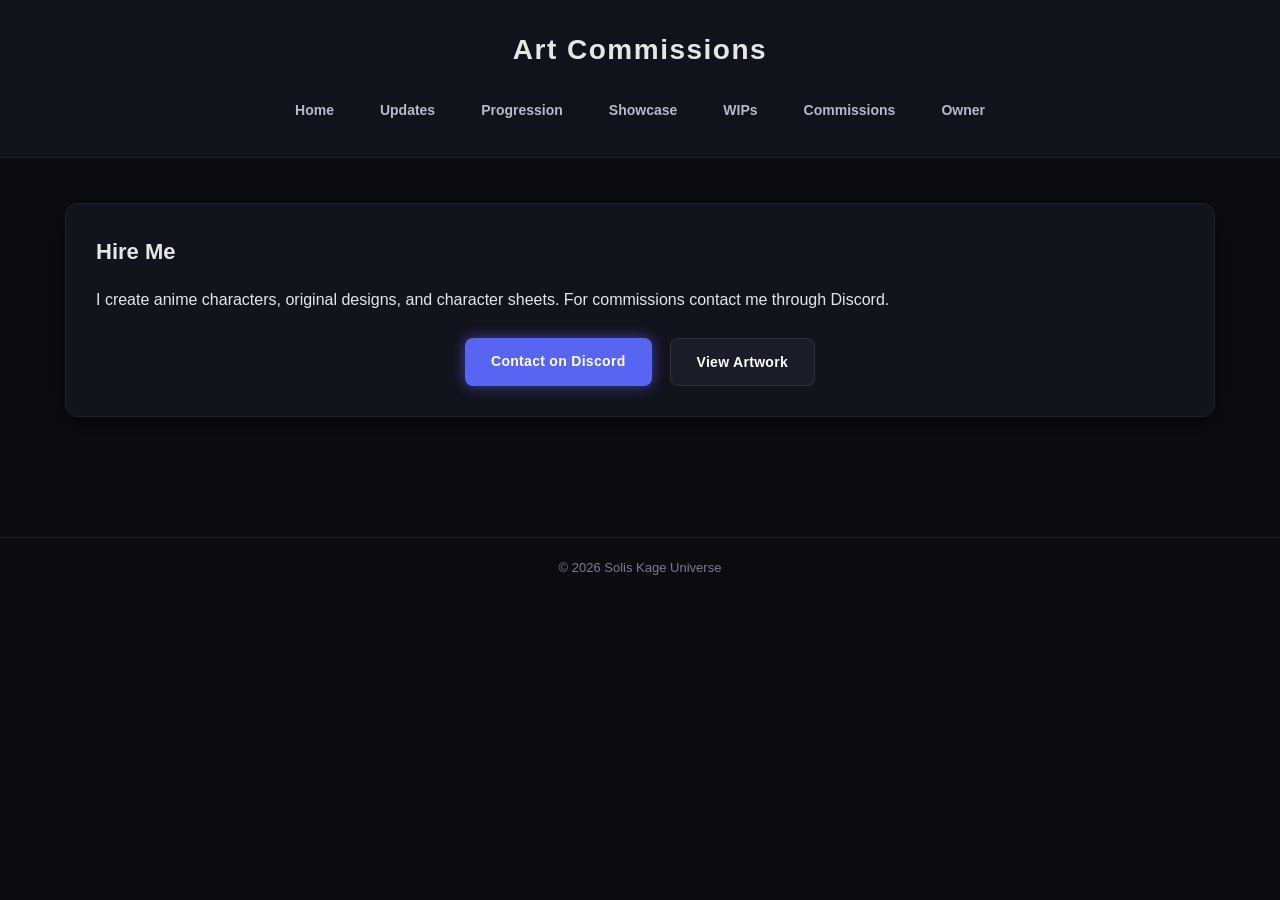
==== commissions.html @ cc57e157 "Add files via upload" ====
<!DOCTYPE html>
<html>

<head>
<title>Commissions</title>
<link rel="stylesheet" href="css/style.css">
</head>

<body>

<header>

<h1>Art Commissions</h1>

<nav>
<a href="index.html">Home</a>
<a href="updates.html">Updates</a>
<a href="progression.html">Progression</a>
<a href="showcase.html">Showcase</a>
<a href="wips.html">WIPs</a>
<a href="commissions.html">Commissions</a>
<a href="owner.html">Owner</a>
</nav>

</header>

<div class="container">

<div class="card">

<h2>Hire Me</h2>

<p>
I create anime characters, original designs, and character sheets.
For commissions contact me through Discord.
</p>

<div class="buttons">

<a class="btn discord" href="https://discord.com/users/9urple_ink" target="_blank">
Contact on Discord
</a>

<a class="btn showcase" href="showcase.html">
View Artwork
</a>

</div>

</div>

</div>

<footer>
© 2026 Solis Kage Universe
</footer>

</body>
</html>
---- css/style.css ----
/* ===== GLOBAL RESET ===== */

*{
margin:0;
padding:0;
box-sizing:border-box;
}

body{
background:#0b0b10;
color:#e6e6e6;
font-family:Arial, Helvetica, sans-serif;
line-height:1.6;
}


/* ===== HEADER ===== */

header{
background:#12121a;
padding:28px 20px;
text-align:center;
border-bottom:1px solid #1f1f2a;
}

header h1{
font-size:28px;
letter-spacing:1.5px;
font-weight:700;
}


/* ===== NAVIGATION ===== */

nav{
margin-top:18px;
display:flex;
justify-content:center;
flex-wrap:wrap;
gap:10px;
}

nav a{
color:#b9b9c9;
text-decoration:none;
font-weight:600;
padding:8px 18px;
border-radius:6px;
transition:0.25s;
font-size:14px;
}

nav a:hover{
background:#1e1e2b;
color:white;
}


/* ===== PAGE CONTAINER ===== */

.container{
width:92%;
max-width:1150px;
margin:auto;
padding:45px 0;
}


/* ===== CARD SYSTEM ===== */

.card{
background:#13131c;
padding:30px;
border-radius:12px;
border:1px solid #222;
margin-bottom:35px;
box-shadow:0 8px 25px rgba(0,0,0,0.35);
}

h2{
margin-bottom:18px;
font-size:22px;
}


/* ===== HERO IMAGE ===== */

.hero{
text-align:center;
margin-bottom:25px;
}

.hero img{
width:230px;
height:230px;
border-radius:50%;
object-fit:cover;
border:4px solid #1e1e2a;
box-shadow:
0 0 35px rgba(120,120,255,0.20),
0 0 70px rgba(88,101,242,0.15);
margin-bottom:18px;
}


/* ===== TEXT ===== */

.sectionText{
text-align:center;
color:#a9a9b6;
margin-bottom:25px;
max-width:650px;
margin-left:auto;
margin-right:auto;
}


/* ===== GALLERY GRID ===== */

.gallery{
display:grid;
grid-template-columns:repeat(auto-fit,minmax(240px,1fr));
gap:24px;
margin-top:20px;
}


/* ===== GALLERY ITEM ===== */

.galleryItem{
background:#14141c;
padding:12px;
border-radius:10px;
border:1px solid #222;
text-align:center;
transition:0.35s;
overflow:hidden;
}

.galleryItem:hover{
transform:translateY(-6px);
box-shadow:0 14px 35px rgba(0,0,0,0.6);
}


/* ===== GALLERY IMAGE ===== */

.galleryItem img{
width:100%;
height:240px;
object-fit:cover;
border-radius:6px;
cursor:pointer;
transition:0.35s;
}

.galleryItem img:hover{
transform:scale(1.06);
}


/* ===== IMAGE CAPTION ===== */

.caption{
margin-top:12px;
font-size:13px;
color:#b5b5c4;
letter-spacing:0.3px;
}


/* ===== BUTTON SYSTEM ===== */

.buttons{
display:flex;
justify-content:center;
gap:18px;
margin-top:25px;
flex-wrap:wrap;
}

.btn{
padding:12px 26px;
border-radius:8px;
font-weight:bold;
text-decoration:none;
transition:0.3s;
display:inline-block;
font-size:14px;
letter-spacing:0.3px;
}


/* ===== DISCORD BUTTON ===== */

.discord{
background:#5865F2;
color:white;
box-shadow:0 0 14px rgba(88,101,242,0.6);
}

.discord:hover{
background:#4752c4;
transform:scale(1.07);
box-shadow:0 0 24px rgba(88,101,242,1);
}


/* ===== SHOWCASE BUTTON ===== */

.showcase{
background:#1c1c28;
color:white;
border:1px solid #333;
}

.showcase:hover{
background:#27273b;
transform:scale(1.05);
}


/* ===== FULLSCREEN IMAGE VIEWER ===== */

#imageViewer{
position:fixed;
top:0;
left:0;
width:100%;
height:100%;
background:rgba(0,0,0,0.95);
display:none;
align-items:center;
justify-content:center;
z-index:999;
cursor:pointer;
animation:fadeIn 0.25s ease;
}

#viewerImg{
max-width:92%;
max-height:92%;
border-radius:10px;
box-shadow:0 0 50px black;
}


/* ===== ANIMATION ===== */

@keyframes fadeIn{
from{opacity:0;}
to{opacity:1;}
}


/* ===== FOOTER ===== */

footer{
text-align:center;
padding:20px;
border-top:1px solid #222;
margin-top:40px;
color:#7c7c8e;
font-size:13px;
}


/* ===== MOBILE OPTIMIZATION ===== */

@media(max-width:700px){

header h1{
font-size:24px;
}

.hero img{
width:170px;
height:170px;
}

.gallery{
grid-template-columns:1fr 1fr;
gap:18px;
}

.galleryItem img{
height:200px;
}

nav{
gap:6px;
}

nav a{
font-size:13px;
padding:6px 12px;
}

.buttons{
gap:12px;
}

}


@media(max-width:480px){

.gallery{
grid-template-columns:1fr;
}

.hero img{
width:150px;
height:150px;
}

}
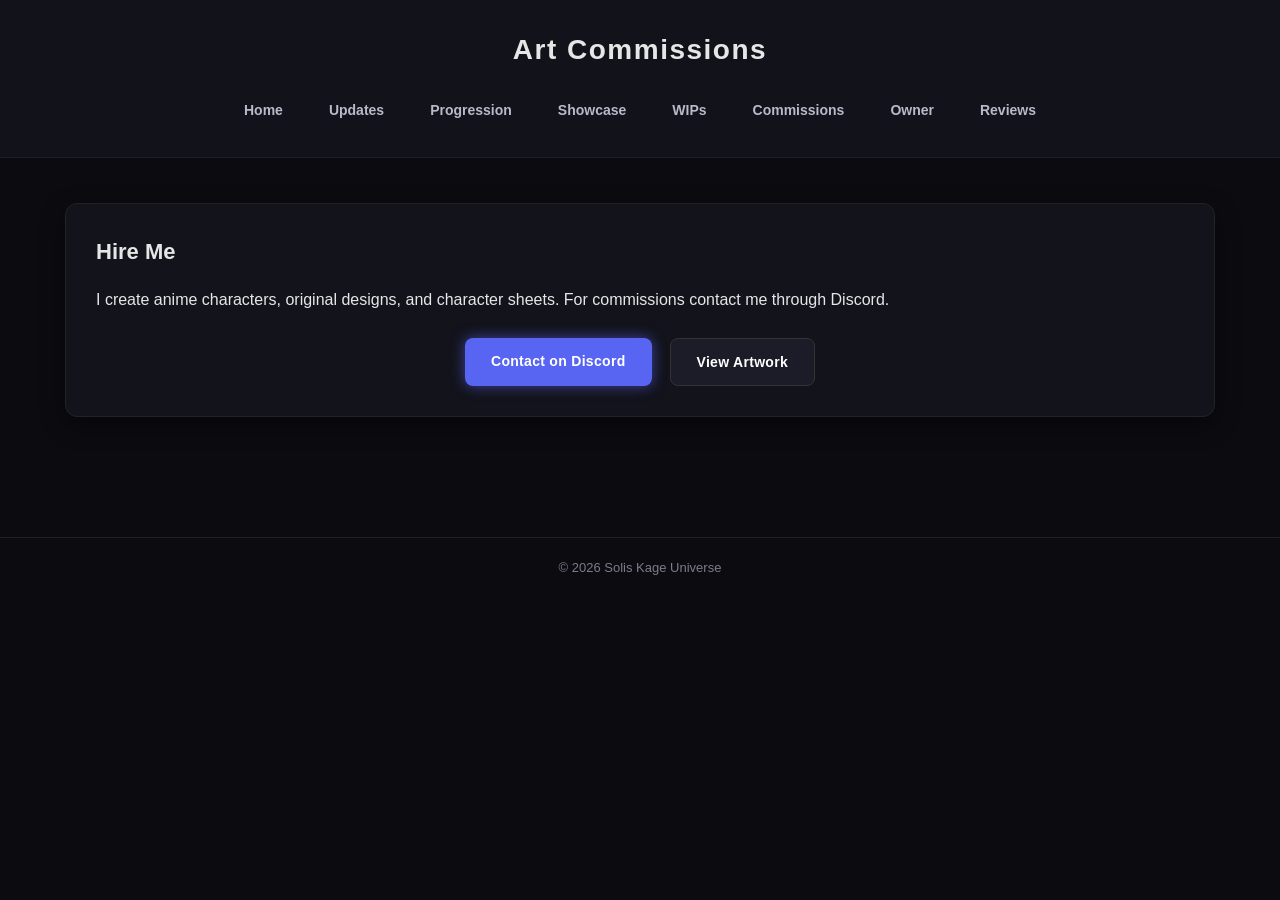
==== commit 1ad68f75: "Update commissions.html to include Reviews link Added a 'Reviews' link to the navigation menu." ====
--- a/commissions.html
+++ b/commissions.html
@@ -20,6 +20,7 @@
 <a href="wips.html">WIPs</a>
 <a href="commissions.html">Commissions</a>
 <a href="owner.html">Owner</a>
+<a href="reviews.html">Reviews</a>
 </nav>
 
 </header>
@@ -56,4 +57,5 @@
 </footer>
 
 </body>
-</html>+
+</html>
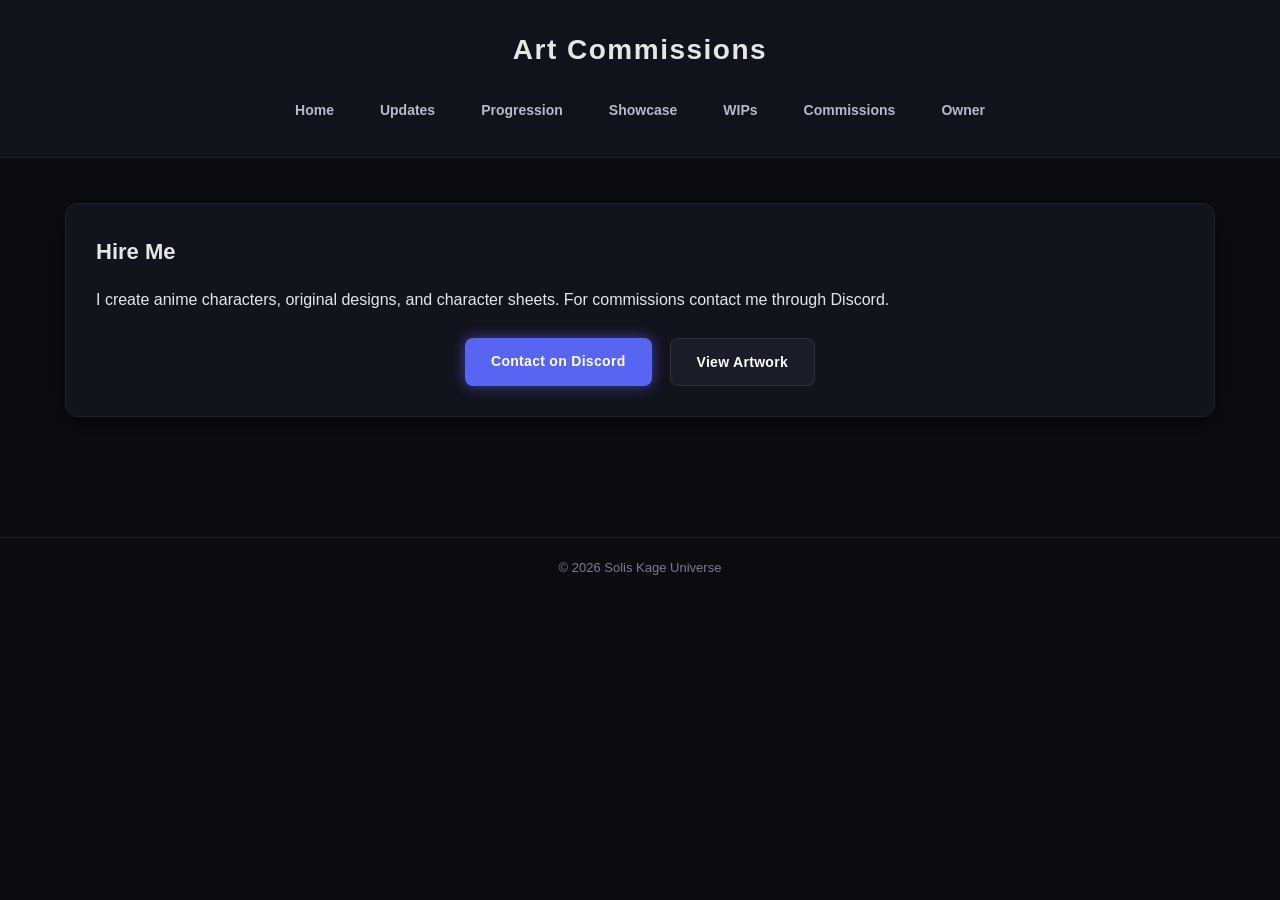
==== commit 8f6940a4: "Update commissions.html" ====
--- a/commissions.html
+++ b/commissions.html
@@ -20,7 +20,6 @@
 <a href="wips.html">WIPs</a>
 <a href="commissions.html">Commissions</a>
 <a href="owner.html">Owner</a>
-<a href="reviews.html">Reviews</a>
 </nav>
 
 </header>
@@ -59,3 +58,4 @@
 </body>
 
 </html>
+
--- a/css/style.css
+++ b/css/style.css
@@ -314,4 +314,135 @@
 height:150px;
 }
 
-}+
+}
+
+/* ===== REVIEW SYSTEM ===== */
+
+.reviewSection{
+max-width:750px;
+margin:auto;
+}
+
+.reviewForm{
+margin-top:20px;
+}
+
+.reviewForm input,
+.reviewForm textarea{
+width:100%;
+padding:12px;
+margin-top:12px;
+background:#0f0f16;
+border:1px solid #222;
+color:#eee;
+border-radius:6px;
+font-size:14px;
+}
+
+.reviewForm textarea{
+min-height:120px;
+resize:vertical;
+}
+
+
+/* ===== STAR RATING ===== */
+
+.stars{
+display:flex;
+gap:8px;
+margin-top:14px;
+font-size:30px;
+cursor:pointer;
+user-select:none;
+}
+
+.star{
+color:#444;
+transition:0.25s;
+}
+
+.star:hover{
+transform:scale(1.2);
+color:#ffd166;
+}
+
+.star.active{
+color:#ffd700;
+text-shadow:0 0 12px rgba(255,215,0,0.8);
+animation:starPop 0.25s ease;
+}
+
+@keyframes starPop{
+0%{transform:scale(0.7)}
+70%{transform:scale(1.3)}
+100%{transform:scale(1)}
+}
+
+
+/* ===== REVIEW CARD ===== */
+
+.reviewCard{
+background:#14141c;
+padding:16px;
+border-radius:8px;
+border:1px solid #222;
+margin-top:16px;
+}
+
+.reviewUser{
+font-weight:bold;
+color:#fff;
+margin-bottom:6px;
+}
+
+.reviewStars{
+color:#ffd700;
+margin-bottom:8px;
+}
+
+.reviewComment{
+color:#cfcfe0;
+font-size:14px;
+}
+
+.reviewDelete{
+margin-top:8px;
+font-size:12px;
+color:#ff7070;
+cursor:pointer;
+}
+
+.reviewDelete:hover{
+color:#ff3b3b;
+}
+
+
+/* ===== AUTH BOX ===== */
+
+.authBox{
+max-width:420px;
+margin:auto;
+margin-bottom:20px;
+}
+
+.authTabs{
+display:flex;
+gap:10px;
+margin-bottom:15px;
+}
+
+.authTabs button{
+flex:1;
+padding:10px;
+border:none;
+background:#1c1c28;
+color:#ccc;
+border-radius:6px;
+cursor:pointer;
+}
+
+.authTabs button.active{
+background:#5865F2;
+color:white;
+}
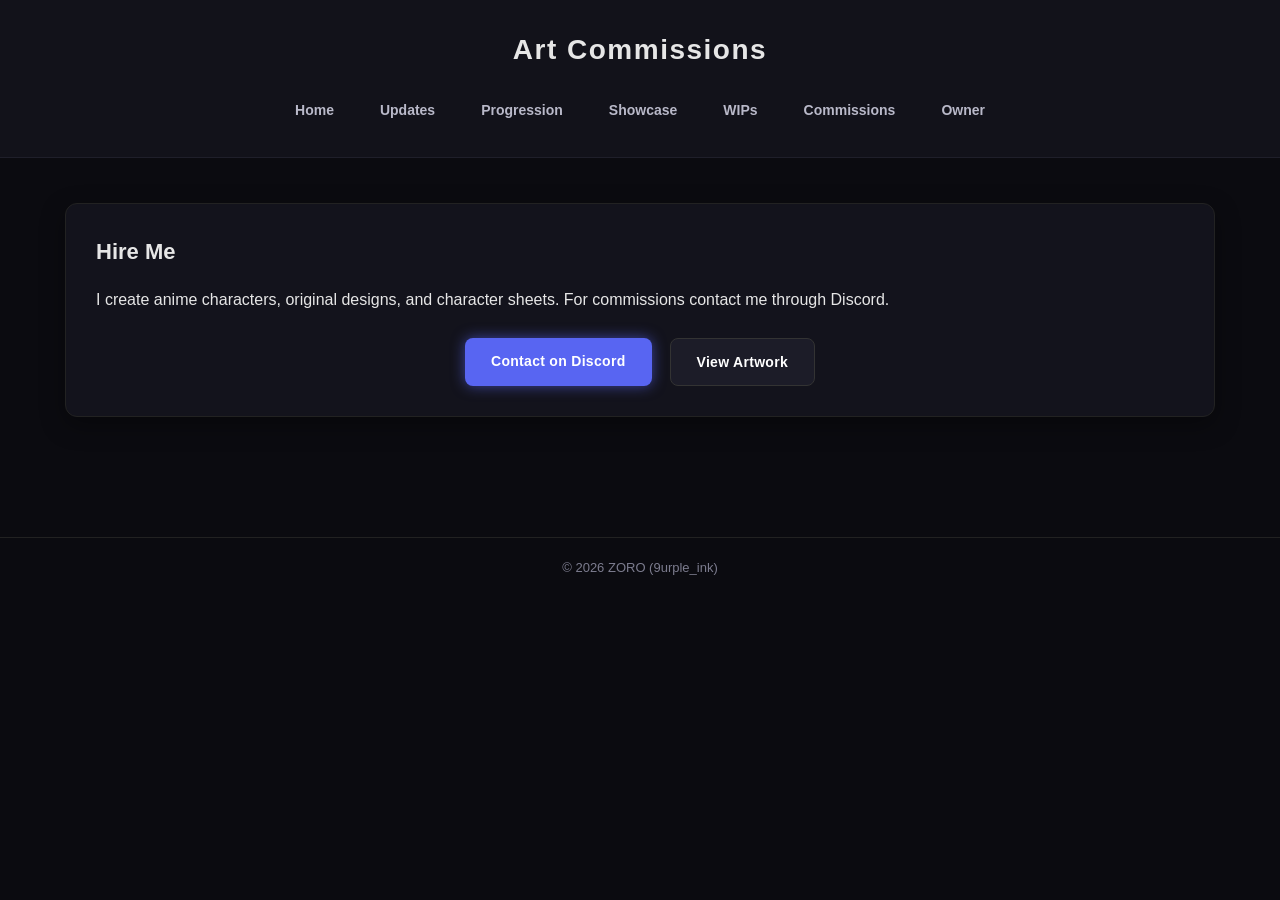
==== commit dc20a587: "Update commissions.html" ====
--- a/commissions.html
+++ b/commissions.html
@@ -52,10 +52,11 @@
 </div>
 
 <footer>
-© 2026 Solis Kage Universe
+© 2026 ZORO (9urple_ink)
 </footer>
 
 </body>
 
 </html>
 
+
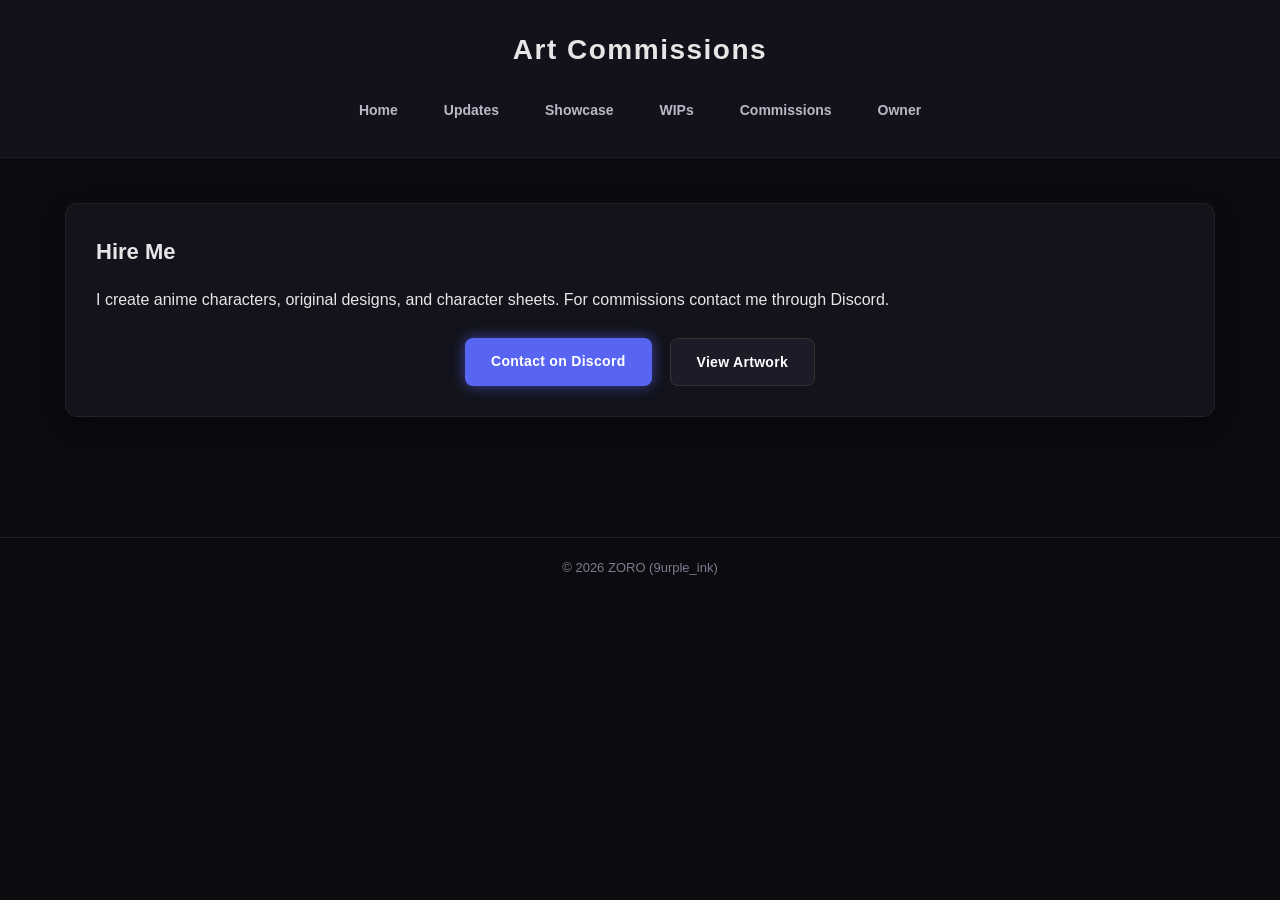
==== commit 6915d97e: "Fix HTML formatting and structure" ====
--- a/commissions.html
+++ b/commissions.html
@@ -15,7 +15,6 @@
 <nav>
 <a href="index.html">Home</a>
 <a href="updates.html">Updates</a>
-<a href="progression.html">Progression</a>
 <a href="showcase.html">Showcase</a>
 <a href="wips.html">WIPs</a>
 <a href="commissions.html">Commissions</a>
@@ -60,3 +59,4 @@
 </html>
 
 
+
--- a/css/style.css
+++ b/css/style.css
@@ -215,6 +215,20 @@
 }
 
 .showcase:hover{
+background:#27273b;
+transform:scale(1.05);
+}
+
+
+/* ===== COMMISSIONS BUTTION ===== */
+
+.commissions{
+background:#1c1c28;
+color:white;
+border:1px solid #333;
+}
+
+.commissions:hover{
 background:#27273b;
 transform:scale(1.05);
 }
@@ -446,3 +460,4 @@
 background:#5865F2;
 color:white;
 }
+
